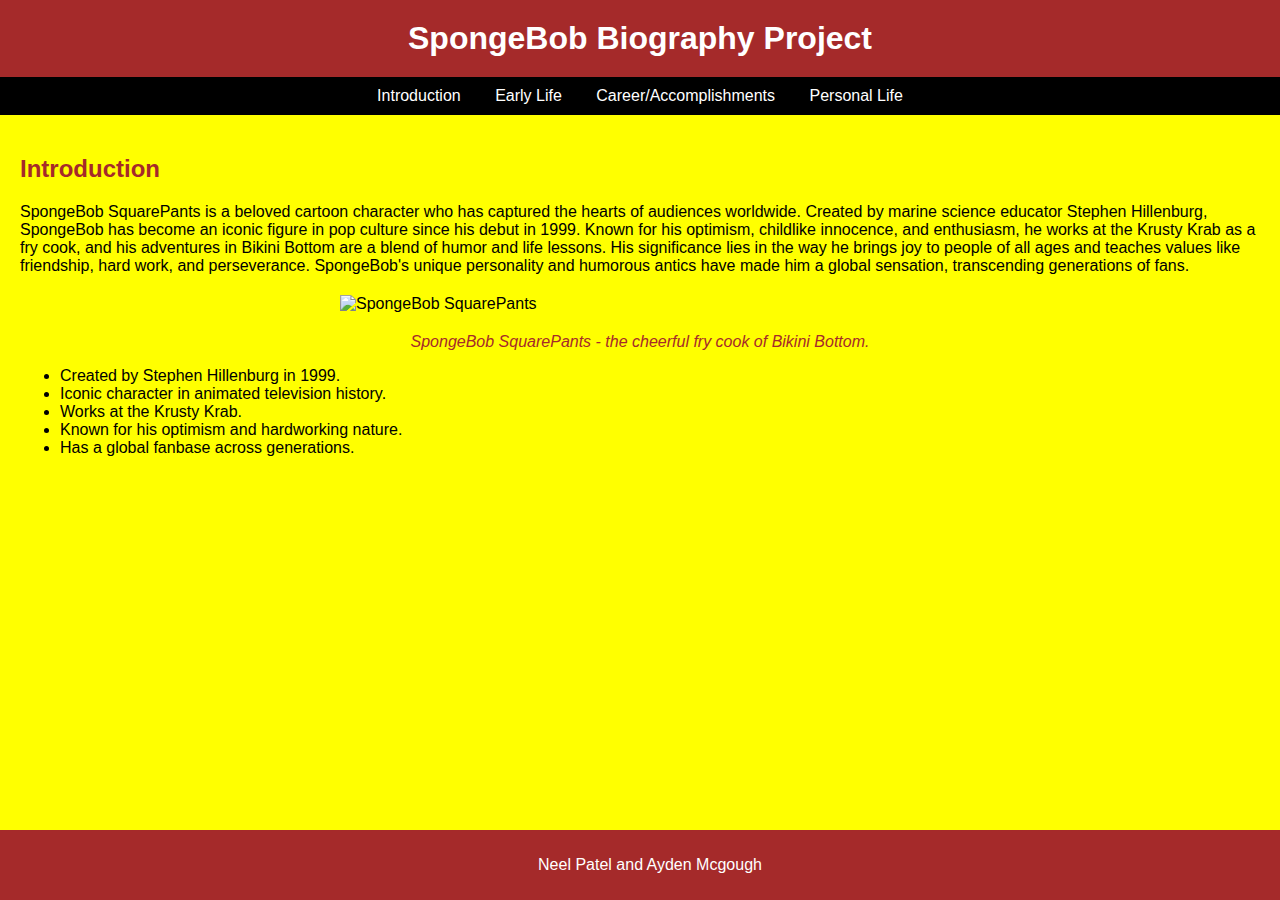
==== index.html @ 574611f0 "commit" ====
<!DOCTYPE html>
<html lang="en">
<head>
    <meta charset="UTF-8">
    <meta name="viewport" content="width=device-width, initial-scale=1.0">
    <title>SpongeBob Biography Project</title>
    <link rel="stylesheet" href="styles.css">
</head>
<body>
    <header>
        <h1>SpongeBob Biography Project</h1>
    </header>

    <nav>
        <ul>
            <li><a href="index.html">Introduction</a></li>
            <li><a href="early-life.html">Early Life</a></li>
            <li><a href="career.html">Career/Accomplishments</a></li>
            <li><a href="personal-life.html">Personal Life</a></li>
        </ul>
    </nav>

    <main>
        <section>
            <h2>Introduction</h2>
            <p>SpongeBob SquarePants is a beloved cartoon character who has captured the hearts of audiences worldwide. Created by marine science educator Stephen Hillenburg, SpongeBob has become an iconic figure in pop culture since his debut in 1999. Known for his optimism, childlike innocence, and enthusiasm, he works at the Krusty Krab as a fry cook, and his adventures in Bikini Bottom are a blend of humor and life lessons. His significance lies in the way he brings joy to people of all ages and teaches values like friendship, hard work, and perseverance. SpongeBob's unique personality and humorous antics have made him a global sensation, transcending generations of fans.</p>

            <img src="spongebob-intro.jpg" alt="SpongeBob SquarePants">
            <p class="caption">SpongeBob SquarePants - the cheerful fry cook of Bikini Bottom.</p>

            <ul>
                <li>Created by Stephen Hillenburg in 1999.</li>
                <li>Iconic character in animated television history.</li>
                <li>Works at the Krusty Krab.</li>
                <li>Known for his optimism and hardworking nature.</li>
                <li>Has a global fanbase across generations.</li>
            </ul>
        </section>
    </main>

    <footer>
        <p>Neel Patel and Ayden Mcgough</p>
    </footer>
</body>
</html>
---- styles.css ----
body {
    font-family: Arial, sans-serif;
    background-color: yellow;
    color: black;
    margin: 0;
    padding: 0;
}

header {
    background-color: brown;
    text-align: center;
    padding: 20px;
}

h1 {
    margin: 0;
    color: white;
}

nav {
    background-color: black;
    text-align: center;
    padding: 10px;
}

nav ul {
    list-style-type: none;
    margin: 0;
    padding: 0;
}

nav ul li {
    display: inline;
    margin: 0 15px;
}

nav ul li a {
    color: white;
    text-decoration: none;
}

main {
    padding: 20px;
}

section h2 {
    color: brown;
}

img {
    width: 100%;
    max-width: 600px;
    display: block;
    margin: 20px auto;
}

.caption {
    text-align: center;
    font-style: italic;
    color: brown;
}

ul {
    list-style-type: disc;
    padding-left: 40px;
}

footer {
    background-color: brown;
    color: white;
    text-align: center;
    padding: 10px;
    position: fixed;
    width: 100%;
    bottom: 0;
}
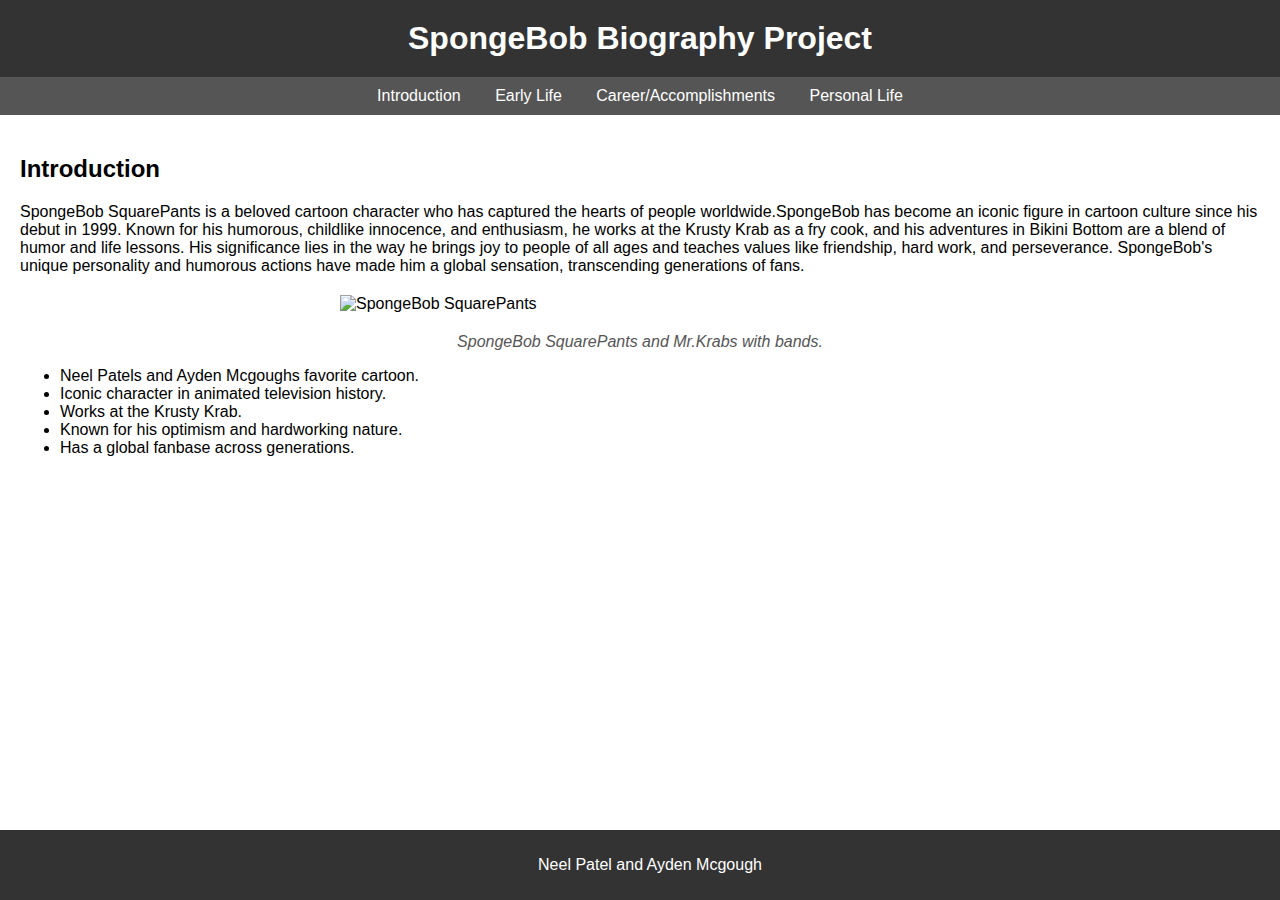
==== commit c15d8029: "commit" ====
--- a/index.html
+++ b/index.html
@@ -23,13 +23,13 @@
     <main>
         <section>
             <h2>Introduction</h2>
-            <p>SpongeBob SquarePants is a beloved cartoon character who has captured the hearts of audiences worldwide. Created by marine science educator Stephen Hillenburg, SpongeBob has become an iconic figure in pop culture since his debut in 1999. Known for his optimism, childlike innocence, and enthusiasm, he works at the Krusty Krab as a fry cook, and his adventures in Bikini Bottom are a blend of humor and life lessons. His significance lies in the way he brings joy to people of all ages and teaches values like friendship, hard work, and perseverance. SpongeBob's unique personality and humorous antics have made him a global sensation, transcending generations of fans.</p>
+            <p>SpongeBob SquarePants is a beloved cartoon character who has captured the hearts of people worldwide.SpongeBob has become an iconic figure in cartoon culture since his debut in 1999. Known for his humorous, childlike innocence, and enthusiasm, he works at the Krusty Krab as a fry cook, and his adventures in Bikini Bottom are a blend of humor and life lessons. His significance lies in the way he brings joy to people of all ages and teaches values like friendship, hard work, and perseverance. SpongeBob's unique personality and humorous actions have made him a global sensation, transcending generations of fans.</p>
 
             <img src="spongebob-intro.jpg" alt="SpongeBob SquarePants">
-            <p class="caption">SpongeBob SquarePants - the cheerful fry cook of Bikini Bottom.</p>
+            <p class="caption">SpongeBob SquarePants and Mr.Krabs with bands.</p>
 
             <ul>
-                <li>Created by Stephen Hillenburg in 1999.</li>
+                <li>Neel Patels and Ayden Mcgoughs favorite cartoon.</li>
                 <li>Iconic character in animated television history.</li>
                 <li>Works at the Krusty Krab.</li>
                 <li>Known for his optimism and hardworking nature.</li>
--- a/styles.css
+++ b/styles.css
@@ -1,13 +1,13 @@
 body {
     font-family: Arial, sans-serif;
-    background-color: yellow;
+    background-color: white;
     color: black;
     margin: 0;
     padding: 0;
 }
 
 header {
-    background-color: brown;
+    background-color: #333;
     text-align: center;
     padding: 20px;
 }
@@ -18,7 +18,7 @@
 }
 
 nav {
-    background-color: black;
+    background-color: #555;
     text-align: center;
     padding: 10px;
 }
@@ -44,7 +44,7 @@
 }
 
 section h2 {
-    color: brown;
+    color: black;
 }
 
 img {
@@ -57,7 +57,7 @@
 .caption {
     text-align: center;
     font-style: italic;
-    color: brown;
+    color: #555;
 }
 
 ul {
@@ -66,7 +66,7 @@
 }
 
 footer {
-    background-color: brown;
+    background-color: #333;
     color: white;
     text-align: center;
     padding: 10px;
